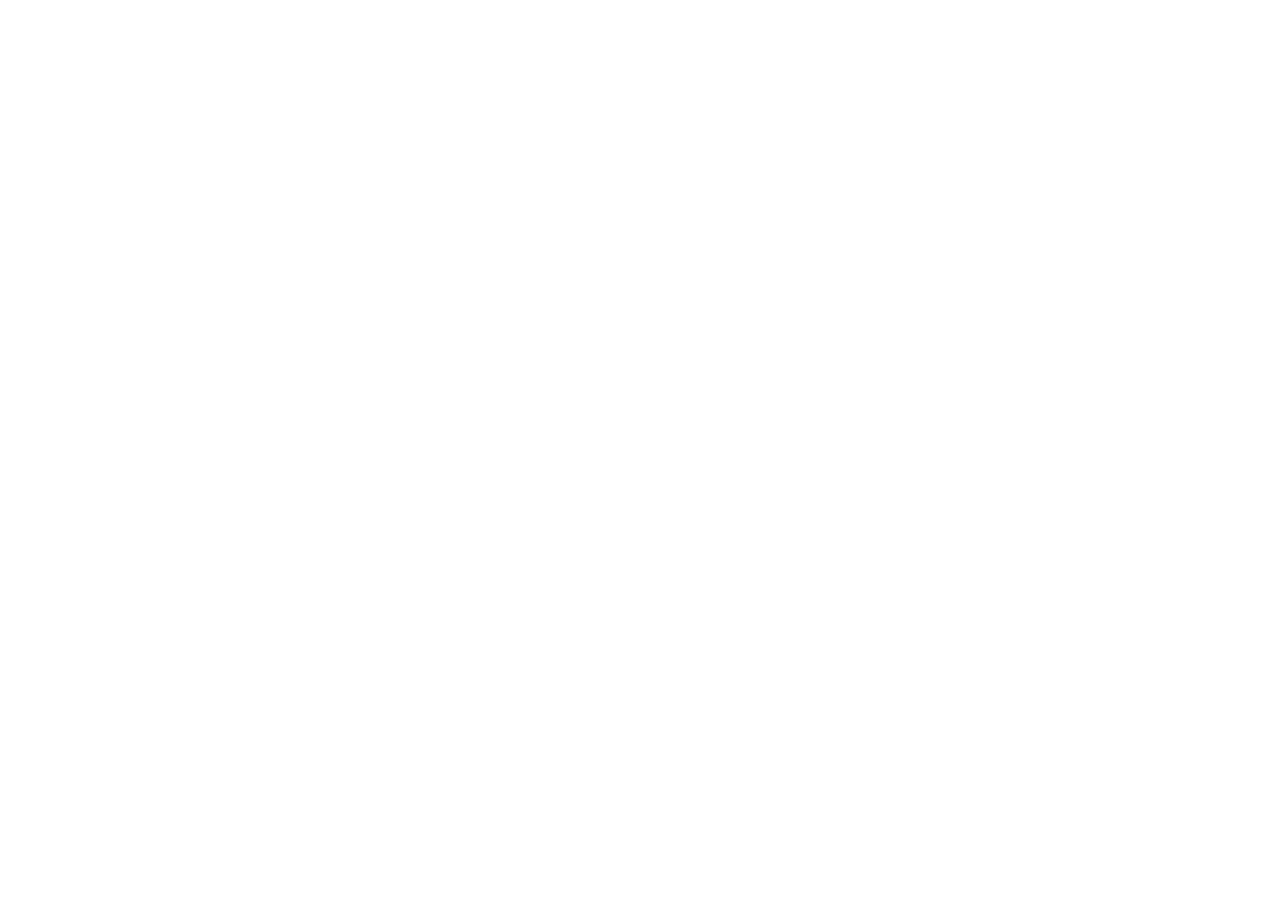
==== index.html @ d89c086a "added index.html as homepage" ====
<!DOCTYPE html>
<html lang="en">
    <head>
        <meta charset="UTF-8">
        <title>
            Homepage - The Great State of Texas
        </title>
    </head>
    <body>
        
    </body>
</html>
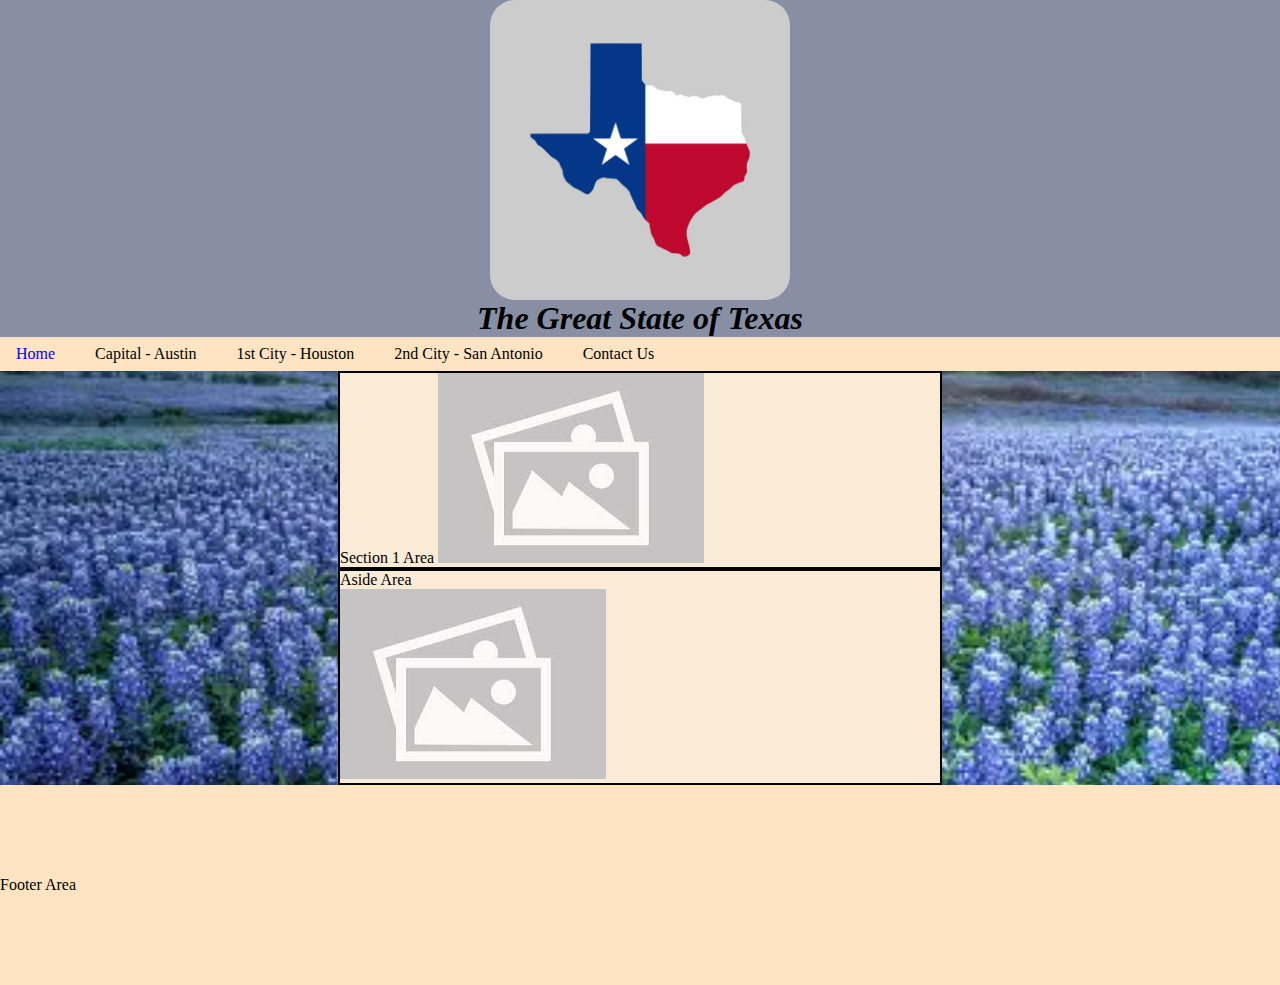
==== commit bf30da61: "added border radius and changed header bgcolor" ====
--- a/index.html
+++ b/index.html
@@ -5,8 +5,35 @@
         <title>
             Homepage - The Great State of Texas
         </title>
+        <link rel="stylesheet" href="styles.css">
     </head>
     <body>
+        <header>
+            <img class="mainimg" src="images/texas.jpg">
+            The Great State of Texas
+        </header>
         
+        <nav>
+            <ul>
+                <li><a class="active" href="index.html">Home</a> &nbsp;</li>
+                <li><a href="Austin.html">Capital - Austin</a> &nbsp;</li>
+                <li><a href="Houston.html">1st City - Houston</a> &nbsp;</li>
+                <li><a href="SanAntonio.html">2nd City - San Antonio</a> &nbsp;</li>
+                <li><a href="Contact.html">Contact Us</a></li>
+            </ul>
+        </nav>
+        <section>
+            Section 1 Area
+            <img src="images/placeholder.jpeg"><br>
+            
+            
+        </section>
+        <aside>
+            Aside Area <br>
+            <img src="images/placeholder.jpeg">
+        </aside>
+        <footer>
+            Footer Area
+        </footer>
     </body>
 </html>--- a/styles.css
+++ b/styles.css
@@ -0,0 +1,93 @@
+:root{
+    --bg-color:#888fa5;
+}
+
+body{
+    margin:0px;
+    background-image: url(images/bluebonnets.webp);
+    background-repeat: no-repeat;
+    background-size: cover;
+}
+.mainimg{
+    width: 300px;
+    height: 300px;
+    display: block;
+    margin: auto;
+    border-radius: 25px;
+}
+
+.mainimg2{
+    width: 600px;
+    height: 300px;
+    display: block;
+    margin: auto;
+}
+
+header{
+    text-align: center;
+    font-size: xx-large;
+    font-style: italic;
+    font-weight: bold;
+    background-color: var(--bg-color);
+}
+
+/* The following tags are for the navigation section */
+
+nav{
+   text-align: center; 
+}
+
+nav ul {
+    list-style-type: none;
+    margin: 0;
+    padding: 0;
+    overflow: hidden;
+    width: auto;
+    background-color: bisque;
+    text-align: justify;
+}
+
+nav li{
+    float:left;
+}
+
+
+nav li a{
+    display: inline-block;
+    color: #000;
+    padding: 8px 16px;
+    text-decoration: none;
+}
+
+nav li a:hover{
+    background-color: #555;
+    color: white;
+}
+
+.active{
+    color: blue;
+    
+}
+
+/* The following tags are for the main sections of the page */
+
+section, aside{
+    width: 600px;
+    border-style: solid;
+    border-color: black;
+    border-width: 2px;
+    margin: auto;
+    background-color: antiquewhite;
+    background-repeat: no-repeat;
+    
+    
+}
+
+footer{
+    align-content: center;
+    height: 200px;
+    background-color: bisque;
+}
+ul{
+    overflow: hidden;
+}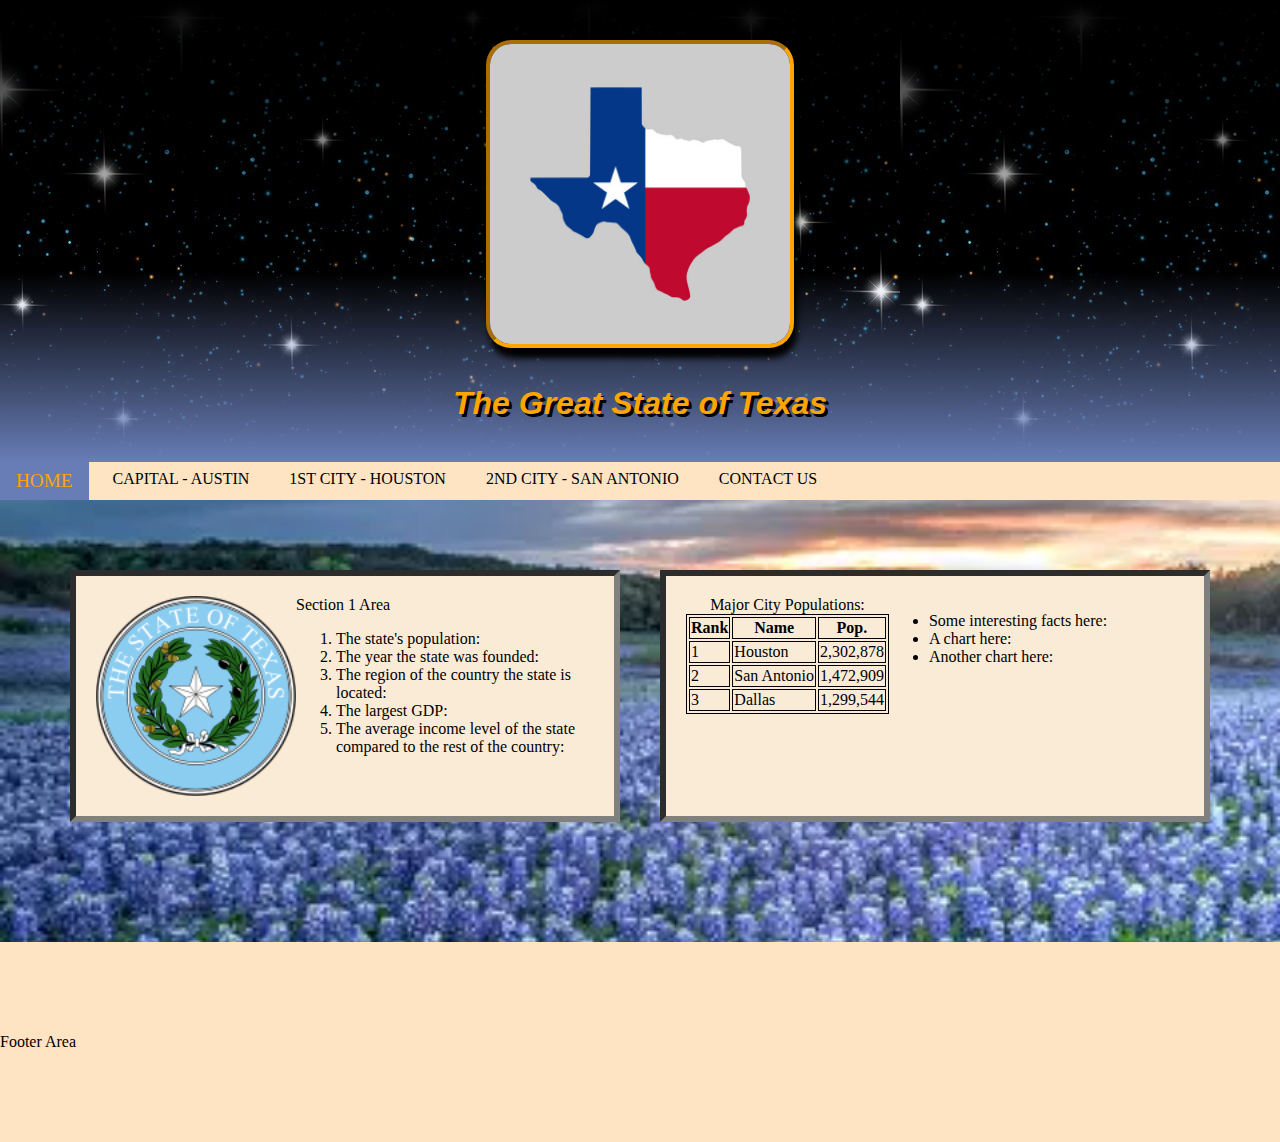
==== commit 646c5434: "nearly finished" ====
--- a/index.html
+++ b/index.html
@@ -9,8 +9,12 @@
     </head>
     <body>
         <header>
-            <img class="mainimg" src="images/texas.jpg">
+            <img class="mainimg" alt="State of Texas Logo" src="images/texas.jpg">
+            <br>
+
             The Great State of Texas
+
+            
         </header>
         
         <nav>
@@ -22,16 +26,58 @@
                 <li><a href="Contact.html">Contact Us</a></li>
             </ul>
         </nav>
-        <section>
-            Section 1 Area
-            <img src="images/placeholder.jpeg"><br>
-            
-            
-        </section>
-        <aside>
-            Aside Area <br>
-            <img src="images/placeholder.jpeg">
-        </aside>
+        <!-- Main content of page starts here -->
+        <main>
+            <section>
+                Section 1 Area
+                <img src="images/Seal_of_Texas.svg.png" alt="Seal_of_Texas"><br>
+                <ol>
+                    <li>The state's population: </li>
+                    <li>The year the state was founded: </li>
+                    <li>The region of the country the state is located: </li>
+                    <li>The largest GDP: </li>
+                    <li>The average income level of the state compared to the rest of the country:</li>
+                </ol>
+                
+            </section>
+            <aside>
+                <table style="float: left;">
+                    <caption>Major City Populations:</caption>
+                    <thead>
+                        <tr>
+                            <th>Rank</th>
+                            <th>Name</th>
+                            <th>Pop.</th>  
+                        </tr>
+                    </thead>
+                    <tr>
+                        <td>1</td>
+                        <td>Houston</td>
+                        <td>2,302,878</td>
+                    </tr>
+                    <tr>
+                        
+                        <td>2</td>
+                        <td>San Antonio</td>
+                        <td>1,472,909</td>
+                    </tr>
+                    <tr>
+                        
+                        <td>3</td>
+                        <td>Dallas</td>
+                        <td>1,299,544</td>
+                    </tr>
+                </table>
+                <ul>
+                    <li>Some interesting facts here:</li>
+                    <li>A chart here:</li>
+                    <li>Another chart here:</li>
+                </ul>
+    
+            </aside>
+        </main>
+        
+        
         <footer>
             Footer Area
         </footer>
--- a/styles.css
+++ b/styles.css
@@ -1,5 +1,6 @@
 :root{
-    --bg-color:#888fa5;
+    --bg-color:#687db6;
+
 }
 
 body{
@@ -7,13 +8,18 @@
     background-image: url(images/bluebonnets.webp);
     background-repeat: no-repeat;
     background-size: cover;
+    background-position-y: 200px;
 }
 .mainimg{
     width: 300px;
     height: 300px;
     display: block;
     margin: auto;
+    border-width: 4px;
     border-radius: 25px;
+    border-style: inset;
+    border-color: orange;
+    filter: drop-shadow(3px 10px 3px black);
 }
 
 .mainimg2{
@@ -21,20 +27,40 @@
     height: 300px;
     display: block;
     margin: auto;
+    border-radius: 10px;
+    border-style: solid;
+    border-width: 42x;
+    border-color: orange;
+    filter: drop-shadow(3px 10px 3px black);
+}
+
+/*floating the image to the left of the section content*/
+main img{
+    float: left;
 }
 
 header{
+    font-family: 'Lucida Sans', 'Lucida Sans Regular', 'Lucida Grande', 'Lucida Sans Unicode', Geneva, Verdana, sans-serif;
     text-align: center;
+    color: orange;
+    font-style: italic;
     font-size: xx-large;
-    font-style: italic;
     font-weight: bold;
-    background-color: var(--bg-color);
+    /*background: linear-gradient(0deg, var(--bg-color), rgb(0, 0, 0)) ;*/
+    padding: 40px;
+    text-shadow: 3px 3px 0px #000;
+    /*background-image: url(images/night-sky-with-stars_1048-7871.jpg);*/
+    background: 
+   linear-gradient(to bottom, rgb(0, 0, 0) 0%, rgba(0, 0, 0, 0) 59%, var(--bg-color) 100%),
+   url('images/night-sky-with-stars_1048-7871.jpg');
+
 }
 
 /* The following tags are for the navigation section */
 
 nav{
    text-align: center; 
+   text-transform: uppercase;
 }
 
 nav ul {
@@ -60,34 +86,109 @@
 }
 
 nav li a:hover{
-    background-color: #555;
-    color: white;
+    background-color: var(--bg-color);
+    color: orange;
 }
 
 .active{
-    color: blue;
+    color: orange;
+    font-size: larger;
+    background-color: var(--bg-color);
     
 }
 
+a:hover{
+    font-size: larger;
+}
+
 /* The following tags are for the main sections of the page */
+main{
+    display: flex;
+    justify-content: center;
+    margin: 50px;
+    padding-bottom: 50px;
+
+}
 
 section, aside{
     width: 600px;
-    border-style: solid;
-    border-color: black;
-    border-width: 2px;
-    margin: auto;
+    border-style: inset;
+    border-color: gray;
+    border-width: 6px;
     background-color: antiquewhite;
     background-repeat: no-repeat;
+    margin: 20px;
+    padding: 20px;
     
     
+} 
+
+section img{
+    height: 200px;
+    width: 200px;
 }
+
+
 
 footer{
     align-content: center;
     height: 200px;
     background-color: bisque;
+    clear: both;
 }
-ul{
+ol, ul{
     overflow: hidden;
-}+}
+
+table, th, td {
+    border: 1px solid black;
+  }
+
+  /* This section is for forms */
+  input, textarea{
+    box-sizing: border-box;
+    width: 400px;
+    padding: 10px;
+    border: 1px solid #aaa;
+    border-radius: 4px;
+  }
+
+  label{
+    width: 120px;
+    display: inline-block;
+    text-align: right;
+    margin-right: 8px;
+    font-size: large;
+  }
+
+  textarea{
+    height: 200px;
+  }
+
+ input[type=submit]{
+    width: 200px;
+    background-color: #09f;
+    color: white;
+    padding: 15px;
+    margin: 10px 0;
+    border: none;
+    border-radius: 4px;
+    cursor: pointer;
+ }
+
+ input[type=submit]:hover {
+    background-color: #07d;
+ }
+
+ .green{
+    color: green;
+ }
+
+ .red{
+    color: red;
+ }
+
+ input:disabled, input:disabled:hover{
+    background-color: red;
+    cursor: not-allowed;
+ }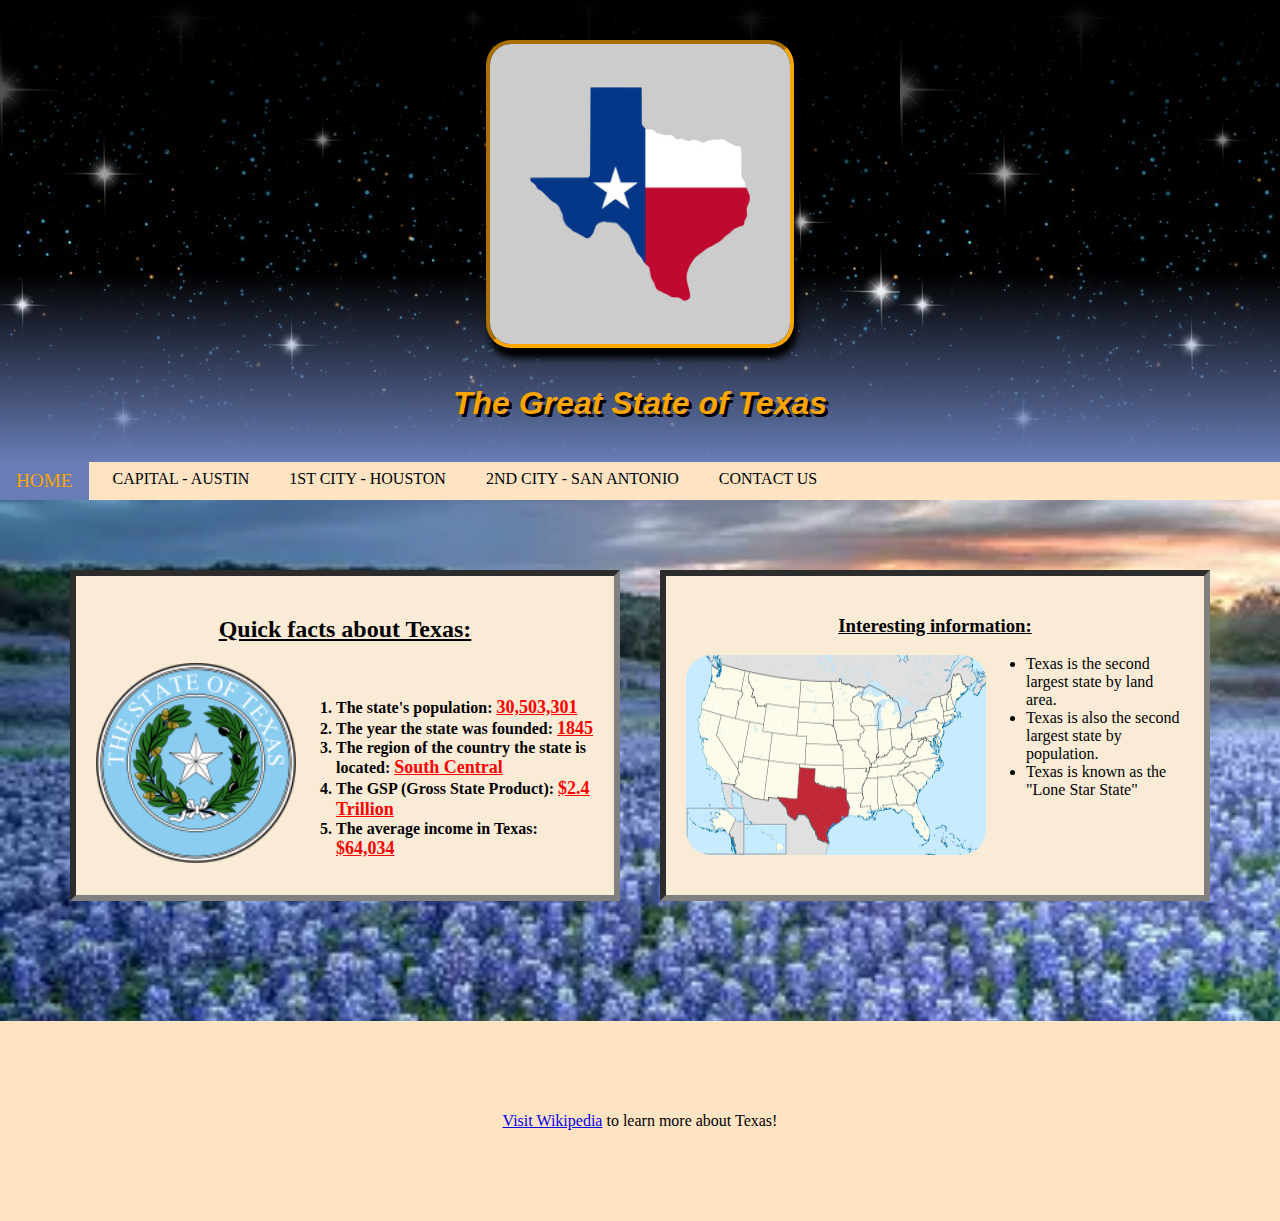
==== commit 83d85810: "finishing touches" ====
--- a/index.html
+++ b/index.html
@@ -8,7 +8,9 @@
         <link rel="stylesheet" href="styles.css">
     </head>
     <body>
+        
         <header>
+            
             <img class="mainimg" alt="State of Texas Logo" src="images/texas.jpg">
             <br>
 
@@ -29,49 +31,24 @@
         <!-- Main content of page starts here -->
         <main>
             <section>
-                Section 1 Area
+                <h2>Quick facts about Texas:</h2>
                 <img src="images/Seal_of_Texas.svg.png" alt="Seal_of_Texas"><br>
-                <ol>
-                    <li>The state's population: </li>
-                    <li>The year the state was founded: </li>
-                    <li>The region of the country the state is located: </li>
-                    <li>The largest GDP: </li>
-                    <li>The average income level of the state compared to the rest of the country:</li>
+            <ol>
+                    <li>The state's population: <span>30,503,301</span></li>
+                    <li>The year the state was founded: <span>1845</span></li>
+                    <li>The region of the country the state is located: <span>South Central</span></li>
+                    <li>The GSP (Gross State Product): <span>$2.4 Trillion</span> </li>
+                    <li>The average income in Texas: <span>$64,034</span></li>
                 </ol>
                 
             </section>
             <aside>
-                <table style="float: left;">
-                    <caption>Major City Populations:</caption>
-                    <thead>
-                        <tr>
-                            <th>Rank</th>
-                            <th>Name</th>
-                            <th>Pop.</th>  
-                        </tr>
-                    </thead>
-                    <tr>
-                        <td>1</td>
-                        <td>Houston</td>
-                        <td>2,302,878</td>
-                    </tr>
-                    <tr>
-                        
-                        <td>2</td>
-                        <td>San Antonio</td>
-                        <td>1,472,909</td>
-                    </tr>
-                    <tr>
-                        
-                        <td>3</td>
-                        <td>Dallas</td>
-                        <td>1,299,544</td>
-                    </tr>
-                </table>
+                <h3>Interesting information:</h3>
+                <img style="float: left;" src="images/300px-Texas_in_United_States.svg.png" alt="Location of Texas within United States">
                 <ul>
-                    <li>Some interesting facts here:</li>
-                    <li>A chart here:</li>
-                    <li>Another chart here:</li>
+                    <li>Texas is the second largest state by land area. </li>
+                    <li>Texas is also the second largest state by population.</li>
+                    <li>Texas is known as the "Lone Star State"</li>
                 </ul>
     
             </aside>
@@ -79,7 +56,7 @@
         
         
         <footer>
-            Footer Area
+            <a target="blank" href="https://en.wikipedia.org/wiki/Texas">Visit Wikipedia</a> to learn more about Texas!
         </footer>
     </body>
 </html>--- a/styles.css
+++ b/styles.css
@@ -2,6 +2,8 @@
     --bg-color:#687db6;
 
 }
+
+
 
 body{
     margin:0px;
@@ -128,9 +130,30 @@
     width: 200px;
 }
 
+section h2{
+    text-align: center;
+    text-decoration: underline;
+}
+
+section ol{
+    font-weight: bold;
+}
+
+aside h3{
+    text-align: center;
+    text-decoration: underline;
+}
+
+aside img{
+    height: 200px;
+    width: 300px;
+    border-radius: 25px;
+}
+
 
 
 footer{
+    text-align: center;
     align-content: center;
     height: 200px;
     background-color: bisque;
@@ -140,9 +163,14 @@
     overflow: hidden;
 }
 
-table, th, td {
-    border: 1px solid black;
-  }
+li span{
+    display: inline;
+    color: red;
+    text-decoration: underline;
+    font-size: large;
+}
+
+
 
   /* This section is for forms */
   input, textarea{
@@ -191,4 +219,26 @@
  input:disabled, input:disabled:hover{
     background-color: red;
     cursor: not-allowed;
+ }
+
+ #poptable{
+    
+    border: 4px solid black;
+    color: var(--bg-color);
+    border-collapse: collapse;
+    width: 500px;
+    height: 200px;
+    text-align: center;
+ }
+
+ tr, td, th{
+    border: 2px dashed rgb(161, 154, 154);
+    font-size: large;
+ }
+
+ caption{
+    font-size: larger;
+    text-transform: capitalize;
+    text-decoration: underline;
+    font-weight: bold;
  }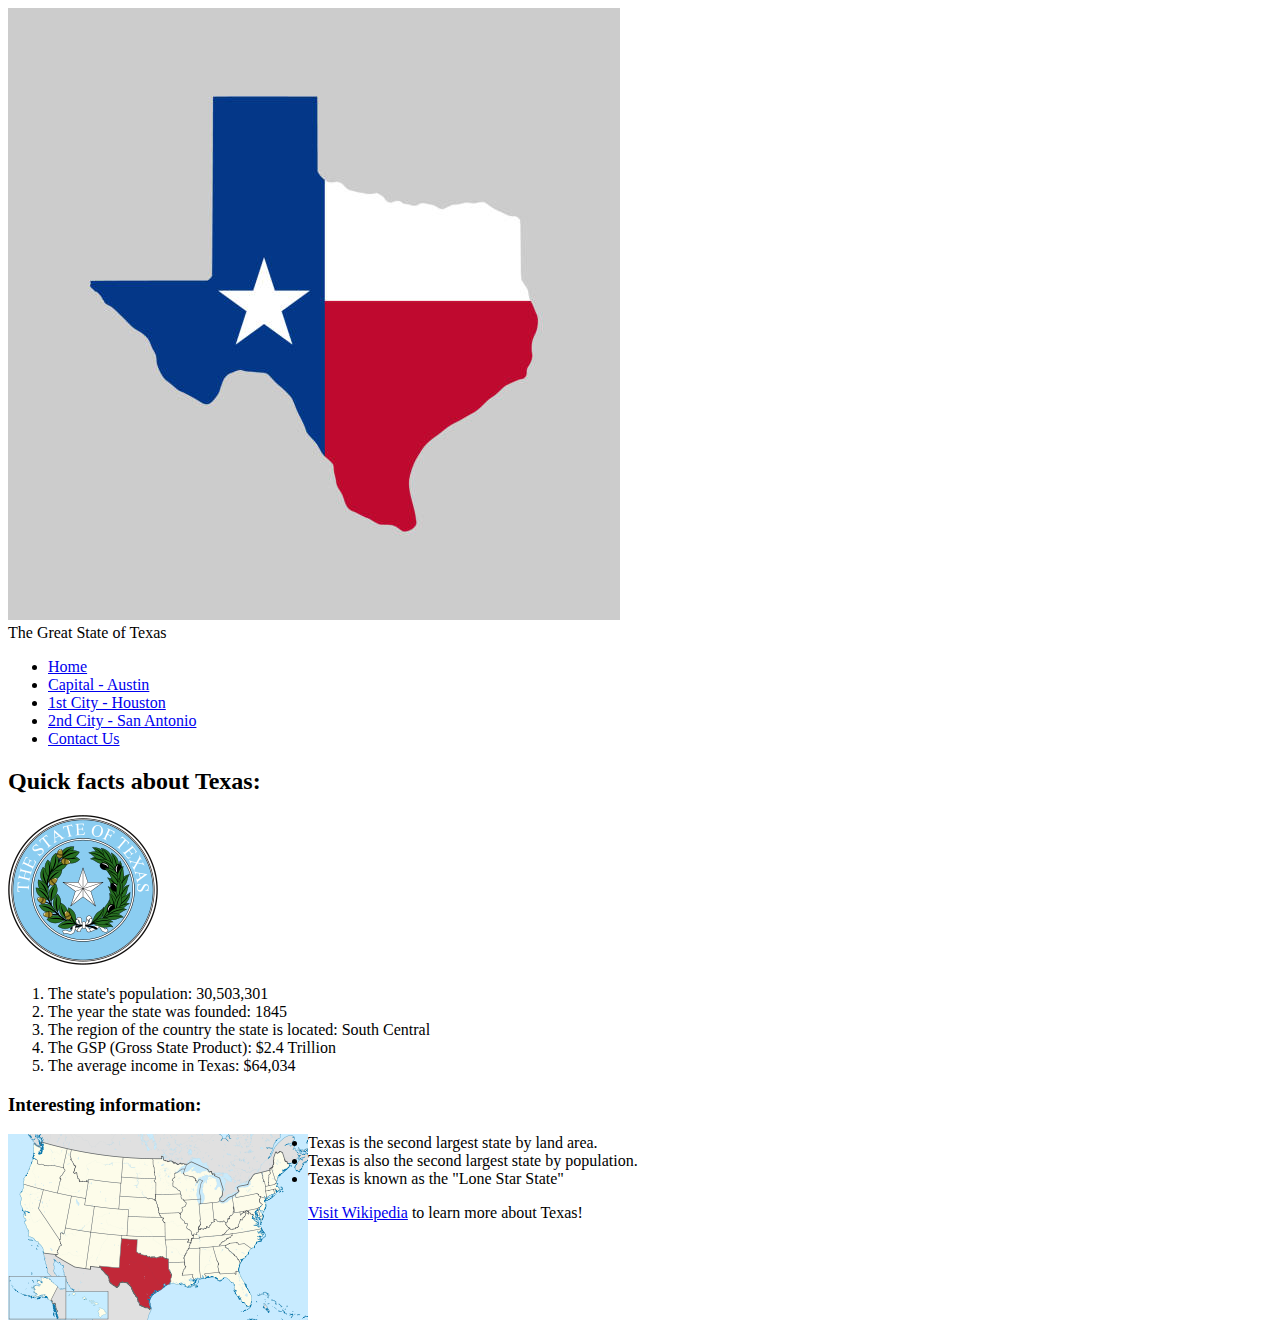
==== commit 609f93d2: "Update index.html" ====
--- a/index.html
+++ b/index.html
@@ -5,7 +5,7 @@
         <title>
             Homepage - The Great State of Texas
         </title>
-        <link rel="stylesheet" href="styles.css">
+        <link rel="stylesheet" href="https://github.com/ChaseMorgan333/frontendwebdevd277/blob/main/styles.css">
     </head>
     <body>
         
@@ -59,4 +59,4 @@
             <a target="blank" href="https://en.wikipedia.org/wiki/Texas">Visit Wikipedia</a> to learn more about Texas!
         </footer>
     </body>
-</html>+</html>
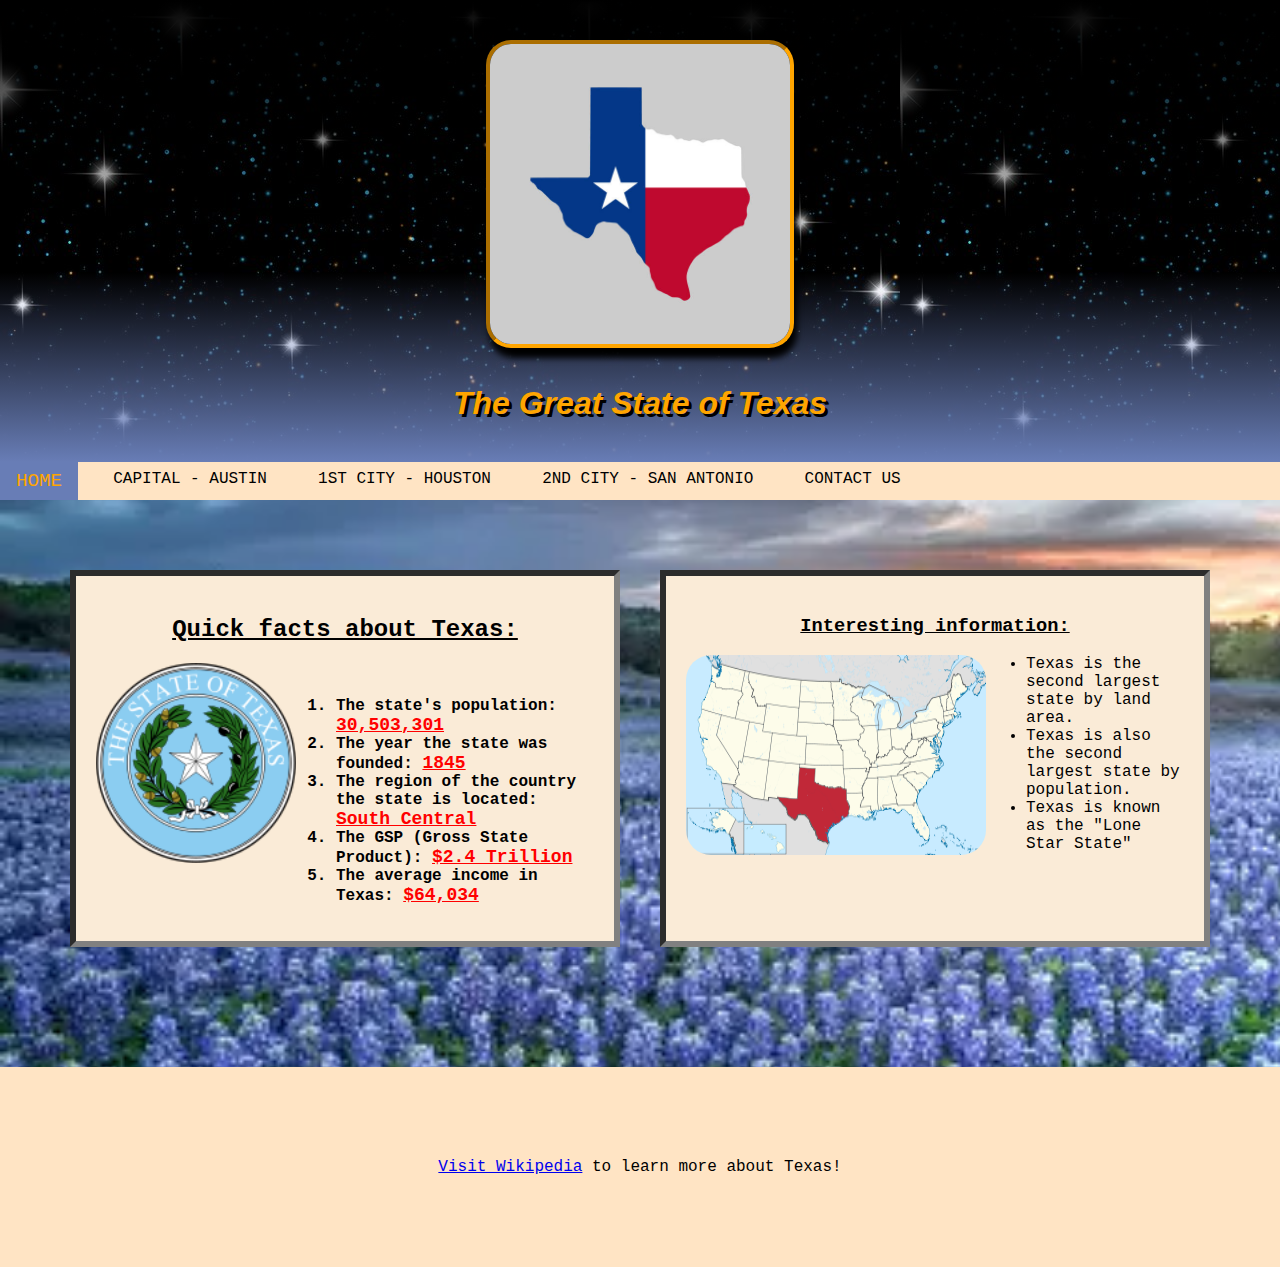
==== commit 25dffdca: "changed location of css link" ====
--- a/index.html
+++ b/index.html
@@ -5,13 +5,13 @@
         <title>
             Homepage - The Great State of Texas
         </title>
-        <link rel="stylesheet" href="https://github.com/ChaseMorgan333/frontendwebdevd277/blob/main/styles.css">
+        <link rel="stylesheet" href="styles.css">
     </head>
     <body>
         
         <header>
             
-            <img class="mainimg" alt="State of Texas Logo" src="images/texas.jpg">
+            <img class="mainimg" alt="State of Texas Logo" src="texas.jpg">
             <br>
 
             The Great State of Texas
@@ -32,7 +32,7 @@
         <main>
             <section>
                 <h2>Quick facts about Texas:</h2>
-                <img src="images/Seal_of_Texas.svg.png" alt="Seal_of_Texas"><br>
+                <img src="Seal_of_Texas.svg.png" alt="Seal_of_Texas"><br>
             <ol>
                     <li>The state's population: <span>30,503,301</span></li>
                     <li>The year the state was founded: <span>1845</span></li>
@@ -44,7 +44,7 @@
             </section>
             <aside>
                 <h3>Interesting information:</h3>
-                <img style="float: left;" src="images/300px-Texas_in_United_States.svg.png" alt="Location of Texas within United States">
+                <img style="float: left;" src="300px-Texas_in_United_States.svg.png" alt="Location of Texas within United States">
                 <ul>
                     <li>Texas is the second largest state by land area. </li>
                     <li>Texas is also the second largest state by population.</li>
@@ -59,4 +59,4 @@
             <a target="blank" href="https://en.wikipedia.org/wiki/Texas">Visit Wikipedia</a> to learn more about Texas!
         </footer>
     </body>
-</html>
+</html>--- a/styles.css
+++ b/styles.css
@@ -0,0 +1,275 @@
+:root{
+    --bg-color:#687db6;
+
+}
+
+
+
+body{
+    margin:0px;
+    background-image: url(images/bluebonnets.webp);
+    background-repeat: no-repeat;
+    background-size: cover;
+    background-position-y: 200px;
+    font-family: 'Courier New', Courier, monospace;
+}
+.mainimg{
+    width: 300px;
+    height: 300px;
+    display: block;
+    margin: auto;
+    border-width: 4px;
+    border-radius: 25px;
+    border-style: inset;
+    border-color: orange;
+    filter: drop-shadow(3px 10px 3px black);
+}
+
+.mainimg2{
+    width: 600px;
+    height: 300px;
+    display: block;
+    margin: auto;
+    border-radius: 10px;
+    border-style: solid;
+    border-width: 42x;
+    border-color: orange;
+    filter: drop-shadow(3px 10px 3px black);
+}
+
+/*floating the image to the left of the section content*/
+main img{
+    float: left;
+}
+
+header{
+    position: relative;
+    font-family: 'Lucida Sans', 'Lucida Sans Regular', 'Lucida Grande', 'Lucida Sans Unicode', Geneva, Verdana, sans-serif;
+    text-align: center;
+    color: orange;
+    font-style: italic;
+    font-size: xx-large;
+    font-weight: bold;
+    /*background: linear-gradient(0deg, var(--bg-color), rgb(0, 0, 0)) ;*/
+    padding: 40px;
+    text-shadow: 3px 3px 0px #000;
+    /*background-image: url(images/night-sky-with-stars_1048-7871.jpg);*/
+    background: 
+   linear-gradient(to bottom, rgb(0, 0, 0) 0%, rgba(0, 0, 0, 0) 59%, var(--bg-color) 100%),
+   url('images/night-sky-with-stars_1048-7871.jpg');
+
+}
+/*the folowing tag styles a div and uses absolute positioning within its parent; the parent element is positioned using relative positioning*/
+#headerdiv{
+    position: absolute;
+    left: 0px;
+    top: 20%;
+    bottom: 0px;
+    width: 17%;
+    background-color: #00000000;
+    text-align: start;
+    overflow: auto;
+    font-size: x-large;
+
+}
+
+#headerdiv a:hover, #headerdiv a:visited{
+    color: rgb(0, 158, 250);
+}
+    
+
+
+/* The following tags are for the navigation section */
+
+nav{
+   text-align: center; 
+   text-transform: uppercase;
+}
+
+nav ul {
+    list-style-type: none;
+    margin: 0;
+    padding: 0;
+    overflow: hidden;
+    width: auto;
+    background-color: bisque;
+    text-align: justify;
+}
+
+nav li{
+    float:left;
+}
+
+
+nav li a{
+    display: inline-block;
+    color: #000;
+    padding: 8px 16px;
+    text-decoration: none;
+}
+
+nav li a:hover{
+    background-color: var(--bg-color);
+    color: orange;
+}
+
+.active{
+    color: orange;
+    font-size: larger;
+    background-color: var(--bg-color);
+    
+}
+
+a:hover{
+    font-size: larger;
+}
+
+/* The following tags are for the main sections of the page */
+main{
+    display: flex;
+    justify-content: center;
+    margin: 50px;
+    padding-bottom: 50px;
+
+}
+
+section, aside{
+    width: 600px;
+    border-style: inset;
+    border-color: gray;
+    border-width: 6px;
+    background-color: antiquewhite;
+    background-repeat: no-repeat;
+    margin: 20px;
+    padding: 20px;
+    
+    
+} 
+
+section img{
+    height: 200px;
+    width: 200px;
+}
+
+section h2{
+    text-align: center;
+    text-decoration: underline;
+}
+
+section ol{
+    font-weight: bold;
+}
+
+aside h3{
+    text-align: center;
+    text-decoration: underline;
+}
+
+aside img{
+    height: 200px;
+    width: 300px;
+    border-radius: 25px;
+}
+
+#contactphoto{
+    border-radius: 0;
+    display: flex;
+    width: 100%;
+    height: auto;
+}
+
+
+
+
+footer{
+    text-align: center;
+    align-content: center;
+    height: 200px;
+    background-color: bisque;
+    clear: both;
+}
+ol, ul{
+    overflow: hidden;
+}
+
+li span{
+    display: inline;
+    color: red;
+    text-decoration: underline;
+    font-size: large;
+}
+
+
+
+  /* This section is for forms */
+  input, textarea{
+    box-sizing: border-box;
+    width: 400px;
+    padding: 10px;
+    border: 1px solid #aaa;
+    border-radius: 4px;
+  }
+
+  label{
+    width: 120px;
+    display: inline-block;
+    text-align: right;
+    margin-right: 8px;
+    font-size: large;
+  }
+
+  textarea{
+    height: 200px;
+  }
+
+ input[type=submit]{
+    width: 200px;
+    background-color: #09f;
+    color: white;
+    padding: 15px;
+    margin: 10px 0;
+    border: none;
+    border-radius: 4px;
+    cursor: pointer;
+ }
+
+ input[type=submit]:hover {
+    background-color: #07d;
+ }
+
+ .green{
+    color: green;
+ }
+
+ .red{
+    color: red;
+ }
+
+ input:disabled, input:disabled:hover{
+    background-color: red;
+    cursor: not-allowed;
+ }
+
+
+ /*This section is for tables*/
+ #poptable{
+    
+    border: 4px solid black;
+    color: var(--bg-color);
+    border-collapse: collapse;
+    width: 100%;
+    height: 200px;
+    text-align: center;
+ }
+
+ tr, td, th{
+    border: 2px dashed rgb(161, 154, 154);
+    font-size: large;
+ }
+
+ caption{
+    font-size: larger;
+    text-transform: capitalize;
+    text-decoration: underline;
+    font-weight: bold;
+ }